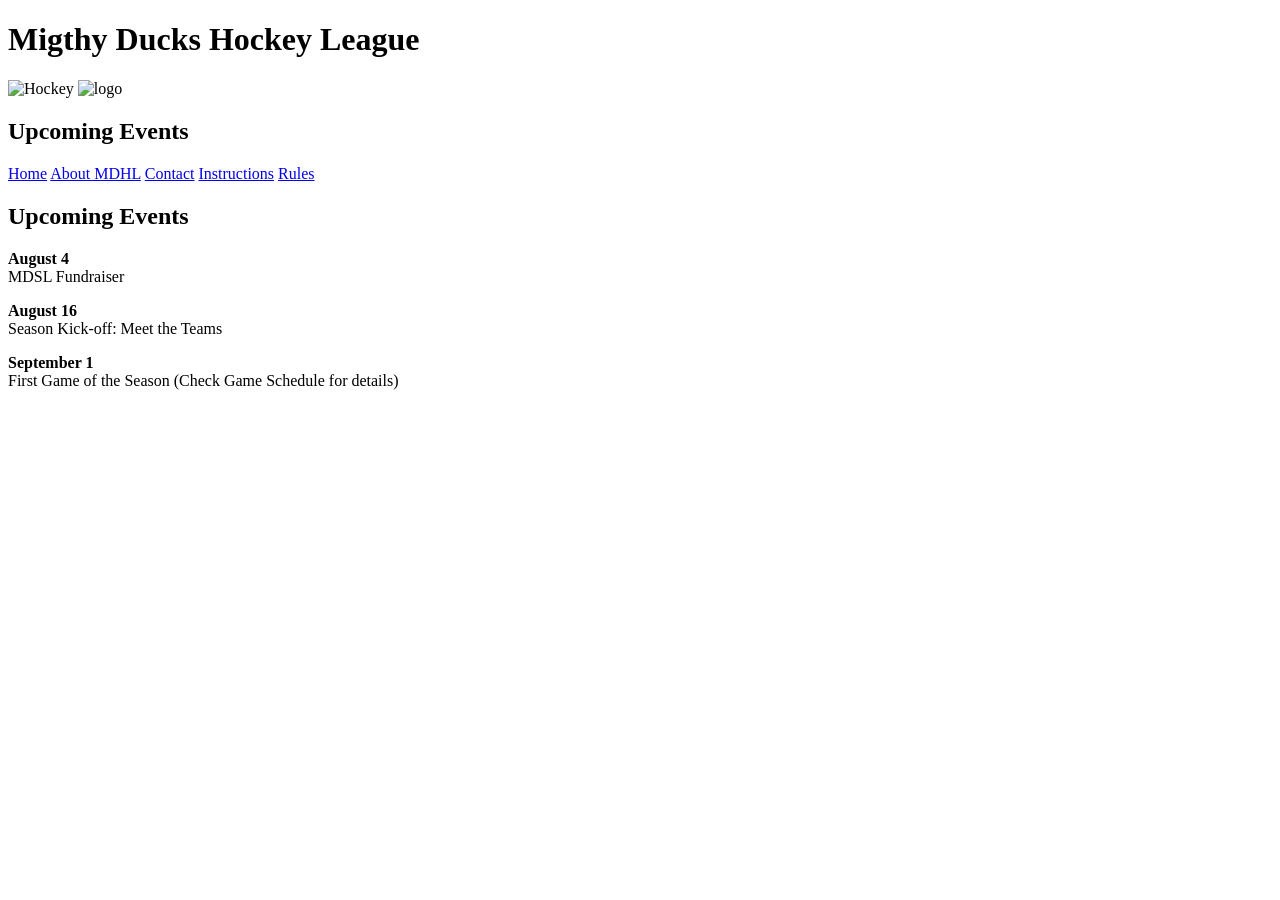
==== index.html @ 573f384e "Add files via upload" ====
<!DOCTYPE html>
<html lang="en">
<head>
    <meta charset="UTF-8">
    <meta http-equiv="X-UA-Compatible" content="IE=edge">
    <meta name="viewport" content="width=device-width, initial-scale=1.0">
    <title>Home</title>
    <link rel="stylesheet" href="assent/style.css">
</head>
<body>
    
    <h1 class="cla">Migthy Ducks Hockey League</h1>

    <img src="imagenes/hockey 3.jpg" alt="Hockey" class="img">

    <img src="imagenes/Logo_Mighty_ducks-01.png" alt="logo" class="logo">

    <div class="ue">
        <h2 class="xt">Upcoming Events</h2>
    </div>
    <nav>
        <a href="index.html">Home</a> 
        <a href="About.html">About MDHL</a> 
        <a href="Contacto.html">Contact</a>
        <a href="gi.html">Instructions</a>
        <a href="rules.html">Rules</a>
    </nav>
    <div class="texto">
        <h2>Upcoming Events</h2>
        <p>
            <b>August 4</b><br>
            MDSL Fundraiser
        </p>
        <p>
            <b>August 16</b><br>
            Season Kick-off: Meet the Teams
        </p>
        <p>
            <b>September 1</b><br>
            First Game of the Season (Check Game Schedule for details)
        </p>
    </div>
</body>
</html>
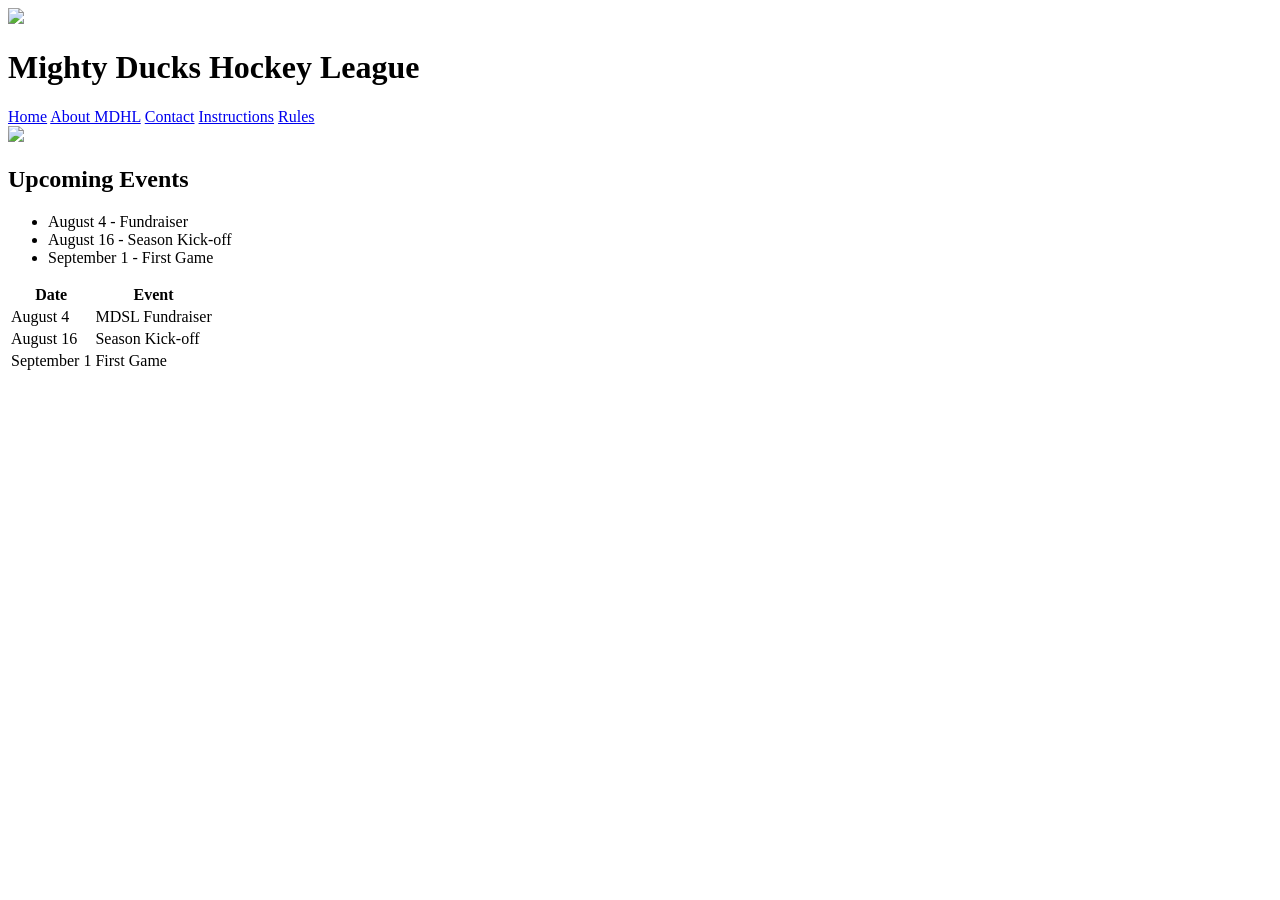
==== commit 49423415: "Add files via upload" ====
--- a/index.html
+++ b/index.html
@@ -2,22 +2,14 @@
 <html lang="en">
 <head>
     <meta charset="UTF-8">
-    <meta http-equiv="X-UA-Compatible" content="IE=edge">
-    <meta name="viewport" content="width=device-width, initial-scale=1.0">
     <title>Home</title>
     <link rel="stylesheet" href="assent/style.css">
 </head>
 <body>
-    
-    <h1 class="cla">Migthy Ducks Hockey League</h1>
 
-    <img src="imagenes/hockey 3.jpg" alt="Hockey" class="img">
-
-    <img src="imagenes/Logo_Mighty_ducks-01.png" alt="logo" class="logo">
-
-    <div class="ue">
-        <h2 class="xt">Upcoming Events</h2>
-    </div>
+<header>
+    <img src="imagenes/Logo_Mighty_ducks-01.png" class="logo">
+    <h1>Mighty Ducks Hockey League</h1>
     <nav>
         <a href="index.html">Home</a> 
         <a href="About.html">About MDHL</a> 
@@ -25,20 +17,38 @@
         <a href="gi.html">Instructions</a>
         <a href="rules.html">Rules</a>
     </nav>
-    <div class="texto">
-        <h2>Upcoming Events</h2>
-        <p>
-            <b>August 4</b><br>
-            MDSL Fundraiser
-        </p>
-        <p>
-            <b>August 16</b><br>
-            Season Kick-off: Meet the Teams
-        </p>
-        <p>
-            <b>September 1</b><br>
-            First Game of the Season (Check Game Schedule for details)
-        </p>
-    </div>
+</header>
+
+<img src="imagenes/hockey 3.jpg" class="img">
+
+<div class="texto">
+    <h2>Upcoming Events</h2>
+
+    <ul>
+        <li>August 4 - Fundraiser</li>
+        <li>August 16 - Season Kick-off</li>
+        <li>September 1 - First Game</li>
+    </ul>
+
+    <table>
+        <tr>
+            <th>Date</th>
+            <th>Event</th>
+        </tr>
+        <tr>
+            <td>August 4</td>
+            <td>MDSL Fundraiser</td>
+        </tr>
+        <tr>
+            <td>August 16</td>
+            <td>Season Kick-off</td>
+        </tr>
+        <tr>
+            <td>September 1</td>
+            <td>First Game</td>
+        </tr>
+    </table>
+</div>
+
 </body>
 </html>
